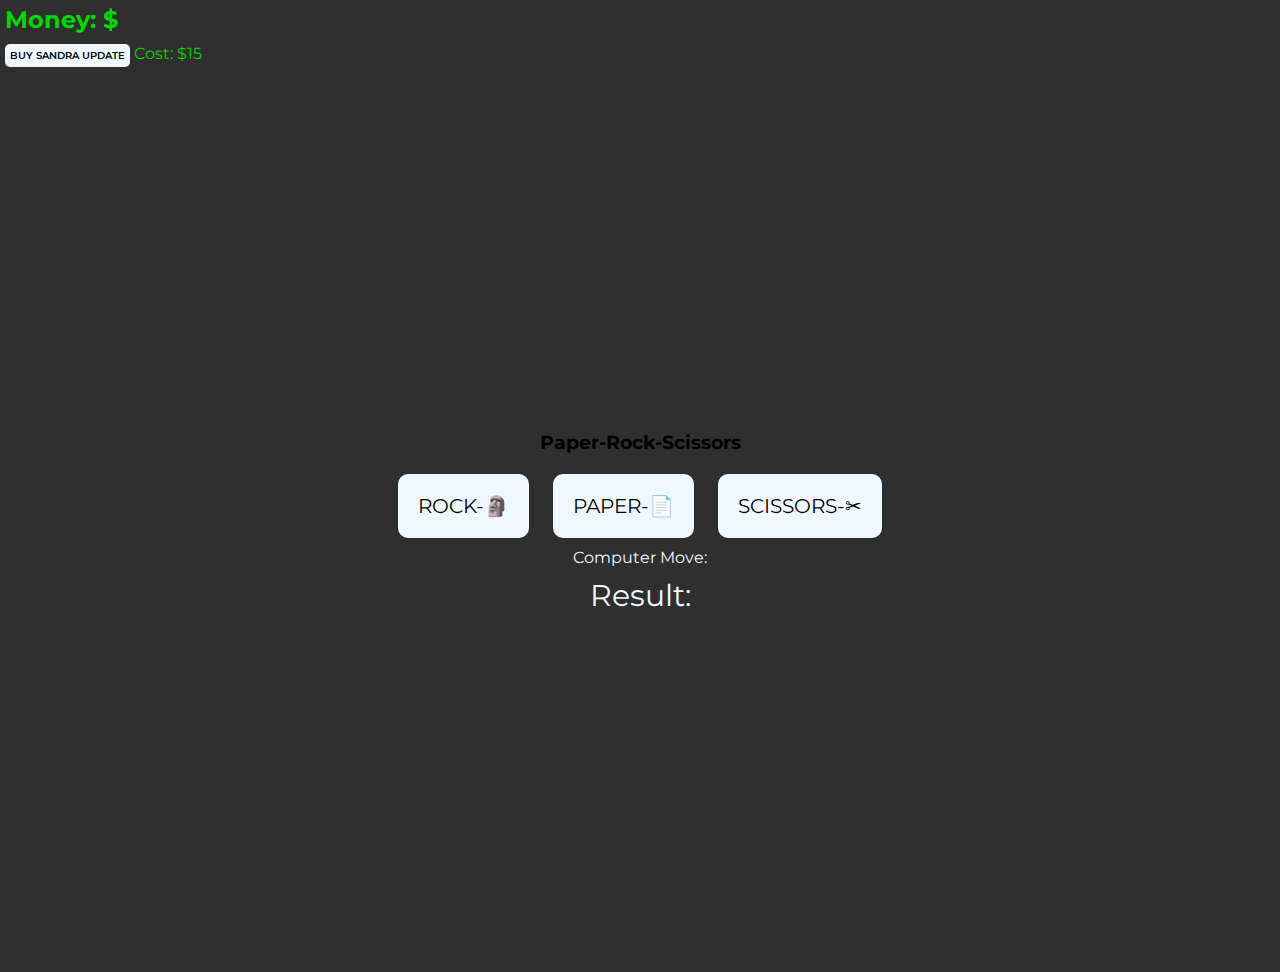
==== index.html @ 2844f4a5 "index" ====
<!DOCTYPE html>
<html lang="en">
<head>
    <meta charset="UTF-8">
    <meta name="viewport" content="width=device-width, initial-scale=1.0">
    <title>Lesson 6</title>
    <link href="https://fonts.googleapis.com/css2?family=Montserrat:wght@100;200;300;400;500;600;700;800;900&display=swap" rel="stylesheet">
    <link rel="stylesheet" href="./style.css">
</head>
<body>
    <span id="img"></span>
    <div class="moneyBlock">
        <h2 id="account">Money: $<span id="money"></span></h2>
        <div class="update">
            <button onclick="
                if(money >= 15) {
                    document.getElementById('img').innerHTML = '<img src=\'./img/1.jpg\'>';
                } else{
                    alert('You don\'t have enough money! Work my girl, work.');
                }
            ">Buy Sandra Update</button><span> Cost: $15</span>
        </div>
    </div>
    <div class="game">
        <h3>Paper-Rock-Scissors</h3>
        <div class="buttons">
            <button onclick="

                const randomNumber = Math.random();

                let computerMove = '';

                if(randomNumber >= 0 && randomNumber < 1 / 3) {
                    computerMove = 'Rock';
                } else if(randomNumber >= 1 / 3 && randomNumber < 2 / 3) {
                    computerMove = 'Paper';
                } else if (randomNumber >= 2 / 3 && randomNumber < 1) {
                    computerMove = 'Scissors';
                }

                let result = '';

                if (computerMove === 'Rock') {
                    result = 'Tie.';
                    money += 0;
                } else if(computerMove === 'Paper') {
                    result = 'You lose.';
                    money -= 1
                } else if(computerMove === 'Scissors') {
                    result = 'You won!'
                    money += 15
                }
                document.getElementById('computer-move').innerHTML = computerMove;
                document.getElementById('result').innerHTML = result;
                document.getElementById('money').innerHTML = money;
            ">Rock-🗿</button>
            <button onclick="
                randomNumber = Math.random();
                
                if(randomNumber >= 0 && randomNumber < 1 / 3) {
                    computerMove = 'Rock';
                } else if(randomNumber >= 1 / 3 && randomNumber < 2 / 3) {
                    computerMove = 'Paper';
                } else if (randomNumber >= 2 / 3 && randomNumber < 1) {
                    computerMove = 'Scissors';
                }

                if (computerMove === 'Rock') {
                    result = 'You won!';
                    money += 1
                } else if(computerMove === 'Paper') {
                    result = 'Tie.';
                    money += 0;
                } else if(computerMove === 'Scissors') {
                    result = 'You lose.'
                    money -= 1
                }
                document.getElementById('computer-move').innerHTML = computerMove;
                document.getElementById('result').innerHTML = result;
                document.getElementById('money').innerHTML = money;

            ">Paper-📄</button>
            <button onclick="
                randomNumber = Math.random();


                if(randomNumber >= 0 && randomNumber < 1 / 3) {
                    computerMove = 'Rock';
                } else if(randomNumber >= 1 / 3 && randomNumber < 2 / 3) {
                    computerMove = 'Paper';
                } else if (randomNumber >= 2 / 3 && randomNumber < 1) {
                    computerMove = 'Scissors';
                }

                if (computerMove === 'Rock') {
                    result = 'You lose.';
                    money -= 1
                } else if(computerMove === 'Paper') {
                    result = 'You won!';
                    money += 1
                } else if(computerMove === 'Scissors') {
                    result = 'Tie.'
                    money += 0;
                }
                document.getElementById('computer-move').innerHTML = computerMove;
                document.getElementById('result').innerHTML = result;
                document.getElementById('money').innerHTML = money;

            ">Scissors-✂</button>
        </div>
        <div class="computer-move">Computer Move: <span id="computer-move"></span></div>
        <div class="result">
            Result: <span id="result"></span>
        </div>
    </div>
    <script src="./app.js"></script>
</body>
</html>
---- style.css ----
* {
    margin: 0;
    padding: 0;
    box-sizing: border-box;
    font-family: 'Montserrat', sans-serif;
}

body {
    background-color: #2f2f2f;
    width: 100%;
    height: 100%;
}

.moneyBlock {
    margin: 5px;
    color: rgb(0, 214, 0);
}
.game {
    display: flex;
    justify-content: center;
    align-items: center;
    flex-direction: column;
    width: 100%;
    height: 100vh;
}

.game h3 {
    margin: 10px;

}

.buttons button {
    margin: 10px;
    padding: 20px;
    background-color: aliceblue;
    border: none;
    border-radius: 10px;
    font-size: 20px;
    text-transform: uppercase;
    cursor: pointer;
    transition: 0.2s;
}

.buttons button:hover {
    box-shadow: 2px 4px 2px 0px black;
}

.result {
    margin: 10px;
    font-size: 30px;
    color: aliceblue;
}

.computer-move {
    color: aliceblue;
}
#computer-move {
    color: aliceblue;
}

.result span {
    color: yellow;
}

.update {
    margin-top: 10px;
}

.update button {
    padding: 5px;
    background-color: aliceblue;
    border: none;
    border-radius: 5px;
    font-size: 10px;
    font-weight: 600;
    text-transform: uppercase;
    cursor: pointer;
    transition: 0.2s;
}

.update button:hover {
    box-shadow: 2px 4px 2px 0px black;
}

.update button:active {
    background-color: lightgreen;
}

.buttons button:active {
    background-color: lightgreen;
}

img {
    width: 100%;
    position: absolute;
    
}

@media screen and (max-width: 480px) {

    .game {
        margin-bottom: 50px;
    }

    .buttons button {
        margin: 5px;
        padding: 10px;
        background-color: aliceblue;
        border: none;
        border-radius: 10px;
        font-size: 15px;
        text-transform: uppercase;
        cursor: pointer;
        transition: 0.2s;
    }
}
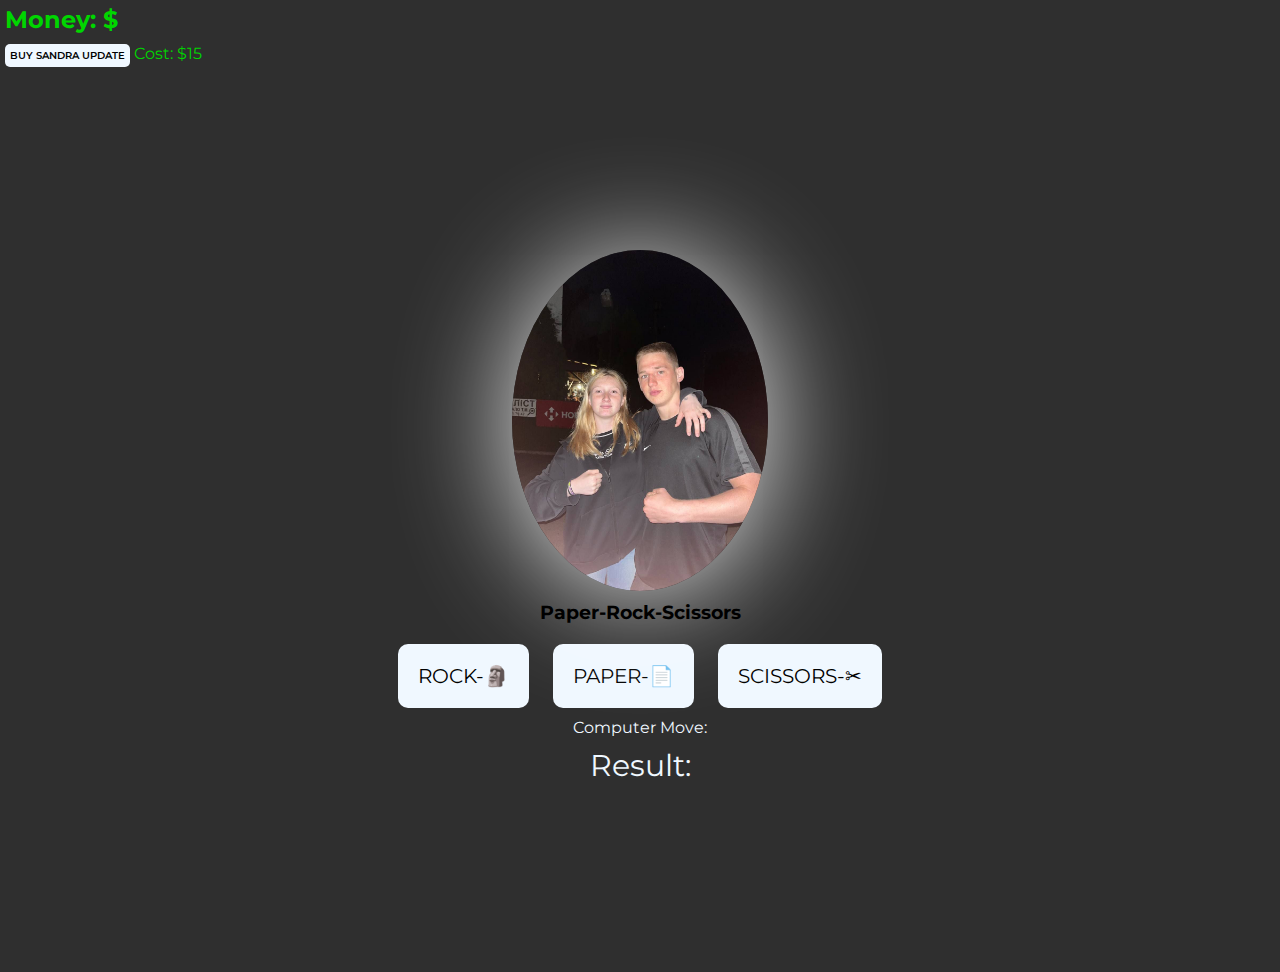
==== commit ae40e196: "d" ====
--- a/index.html
+++ b/index.html
@@ -22,6 +22,7 @@
         </div>
     </div>
     <div class="game">
+        <img src="./img/5.jpg" alt="">
         <h3>Paper-Rock-Scissors</h3>
         <div class="buttons">
             <button onclick="
@@ -48,7 +49,7 @@
                     money -= 1
                 } else if(computerMove === 'Scissors') {
                     result = 'You won!'
-                    money += 15
+                    money += 2
                 }
                 document.getElementById('computer-move').innerHTML = computerMove;
                 document.getElementById('result').innerHTML = result;
--- a/style.css
+++ b/style.css
@@ -26,7 +26,7 @@
 
 .game h3 {
     margin: 10px;
-
+    z-index: 5;
 }
 
 .buttons button {
@@ -113,4 +113,12 @@
         cursor: pointer;
         transition: 0.2s;
     }
+}
+
+.game img {
+    width: 20%;
+    position: relative;
+    border-radius: 50%;
+    box-shadow: 0px 5px 120px -5px white;
+    z-index: 1;
 }